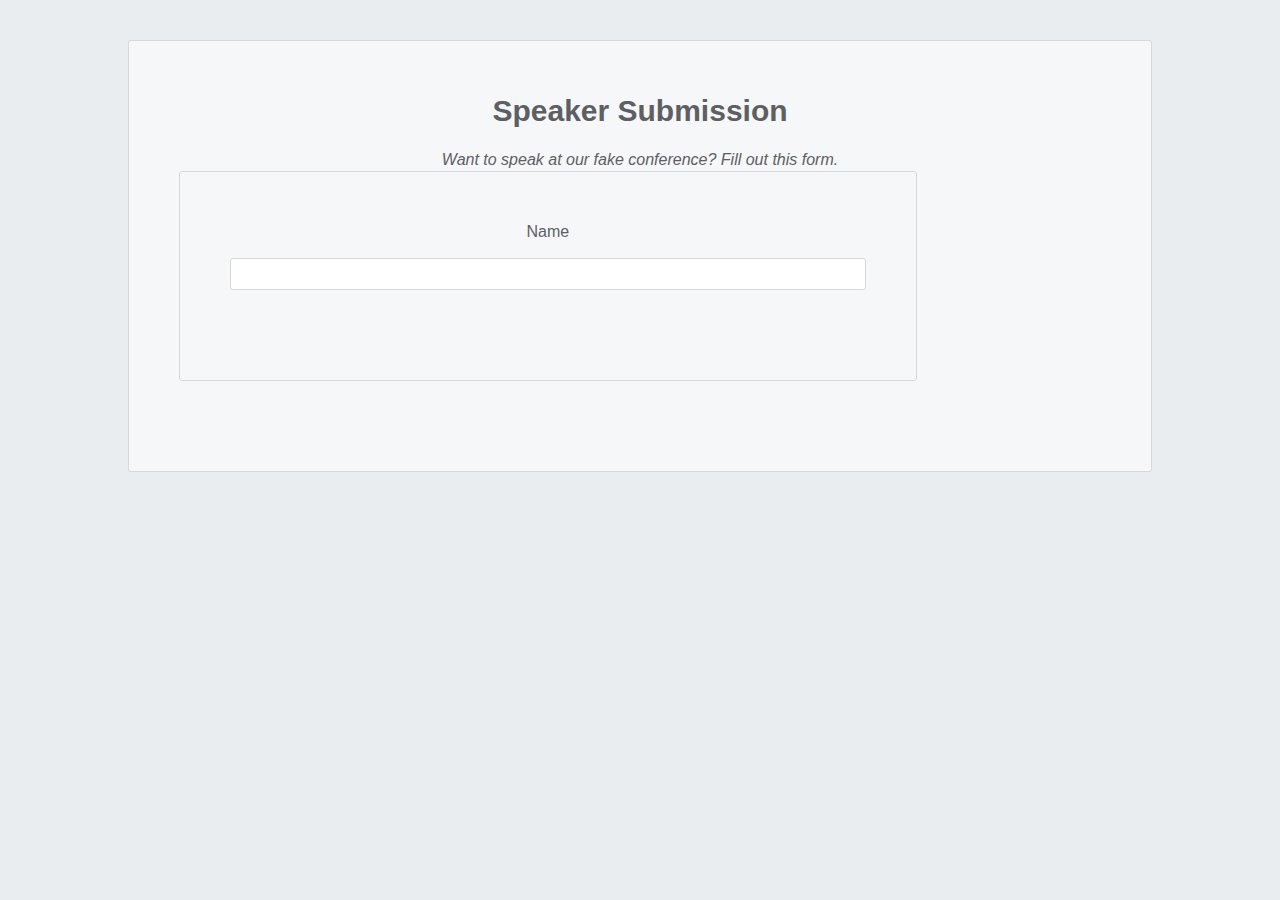
==== exampleform/form.html @ 476e2e7e "almostcomplete" ====
<!DOCTYPE html>
<html lang='en'>
  <head>
    <meta charset='UTF-8'/>
    <title>Speaker Submission</title>
    <link rel='stylesheet' href='style.css'/>
  </head>
  <body>
    <header class='speaker-form-header'>
      <h1>Speaker Submission</h1>
      <p><em>Want to speak at our fake conference? Fill out
        this form.</em></p>
      <form action='' method='get' class='speaker-form'>
        <div class='form-row'>
          <label for='full-name'>Name</label>
          <input id='full-name' name='full-name' type='text'/>
        </div>
        </form>
    </header>
  </body>
</html>
---- exampleform/style.css ----
* {
    margin: 0;
    padding: 0;
    box-sizing: border-box;
  }

  body {
    color: #5D6063;
    background-color: #EAEDF0;
    font-family: "Helvetica", "Arial", sans-serif;
    font-size: 16px;
    line-height: 1.3;

    display: flex;
    flex-direction: column;
    align-items: center;
  }

  .speaker-form-header {
    text-align: center;
    background-color: #F6F7F8;
    border: 1px solid #D6D9DC;
    border-radius: 3px;

    width: 80%;
    margin: 40px 0;
    padding: 50px;
  }

  .speaker-form-header h1 {
    font-size: 30px;
    margin-bottom: 20px;
  }

  .speaker-form {
    background-color: #F6F7F8;
    border: 1px solid #D6D9DC;
    border-radius: 3px;

    width: 80%;
    padding: 50px;
    margin: 0 0 40px 0;
  }

  .form-row {
    margin-bottom: 40px;
    display: flex;
    justify-content: flex-start;
    flex-direction: column;
    flex-wrap: wrap;
  }

  .form-row input[type='text'] {
    background-color: #FFFFFF;
    border: 1px solid #D6D9DC;
    border-radius: 3px;
    width: 100%;
    padding: 7px;
    font-size: 14px;
  }

  .form-row label {
    margin-bottom: 15px;
  }
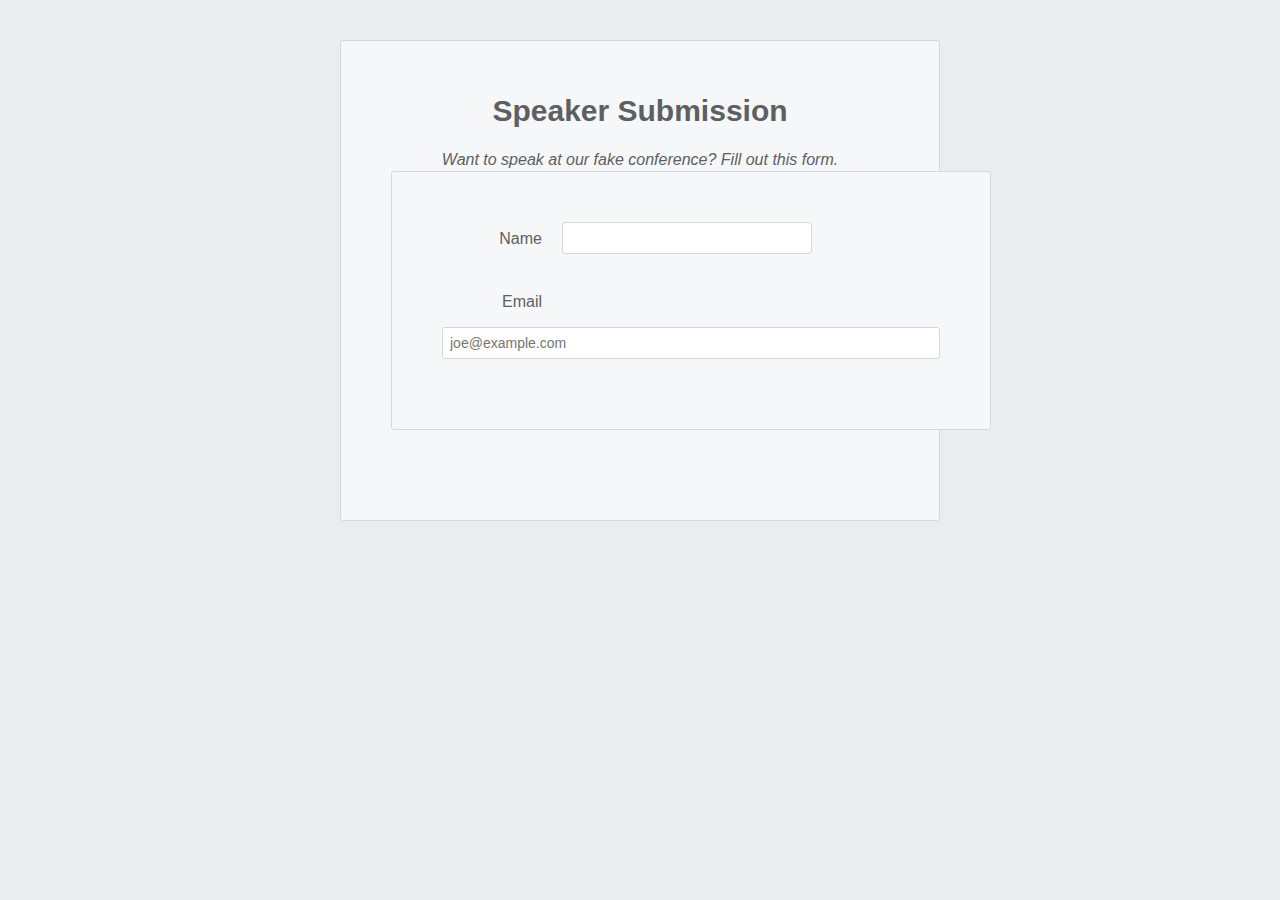
==== commit 0c6442df: "made responsive" ====
--- a/exampleform/form.html
+++ b/exampleform/form.html
@@ -15,6 +15,13 @@
           <label for='full-name'>Name</label>
           <input id='full-name' name='full-name' type='text'/>
         </div>
+        <div class='form-row'>
+          <label for='email'>Email</label>
+          <input id='email'
+                 name='email'
+                 type='email'
+                 placeholder='joe@example.com'/>
+        </div>
         </form>
     </header>
   </body>
--- a/exampleform/style.css
+++ b/exampleform/style.css
@@ -50,7 +50,7 @@
     flex-wrap: wrap;
   }
 
-  .form-row input[type='text'] {
+  .form-row input[type='text'],.form-row input[type='email'] {
     background-color: #FFFFFF;
     border: 1px solid #D6D9DC;
     border-radius: 3px;
@@ -62,3 +62,38 @@
   .form-row label {
     margin-bottom: 15px;
   }
+
+  @media only screen and (min-width: 700px) {
+    .speaker-form-header,
+    .speaker-form {
+      width: 600px;
+    }
+    .form-row {
+      flex-direction: row;
+      align-items: flex-start; /* To avoid stretching */
+      margin-bottom: 20px;
+    }
+    .form-row input[type='text'] {
+      width: 250px;
+      height: initial;
+    }
+    .form-row label {
+      text-align: right;
+      width: 120px;
+      margin-top: 7px;
+      padding-right: 20px;
+    }
+  }
+
+  /* Change this rule */
+.form-row input[type='text'] {
+    background-color: #FFFFFF;
+    /* ... */
+  }
+
+  /* To have another selector */
+  .form-row input[type='text'],
+  .form-row input[type='email'] {
+    background-color: #FFFFFF;
+    /* ... */
+  }
